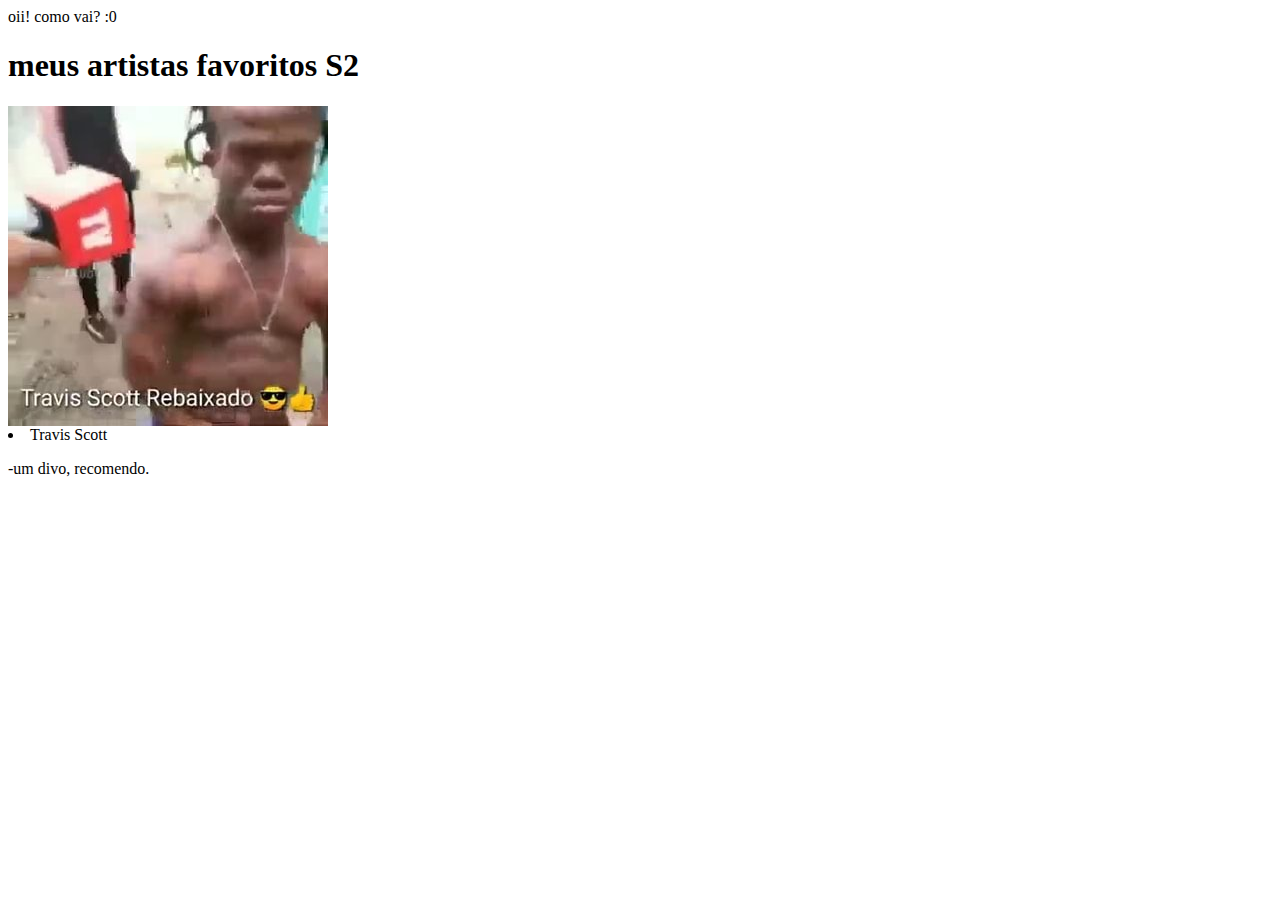
==== meu_site/index.html @ 24ef91eb "minha pagina tem cantores divosos" ====
<html>
    <head>
<title> meu primeiro site</title>
     </head> 
     <body> 
        oii! como vai? :0 
     </body>
<h1>meus artistas favoritos S2
</h1>
<img src="travisrebaixado.jpg?"/>
<li>Travis Scott
</li>
<p>-um divo, recomendo.</p>
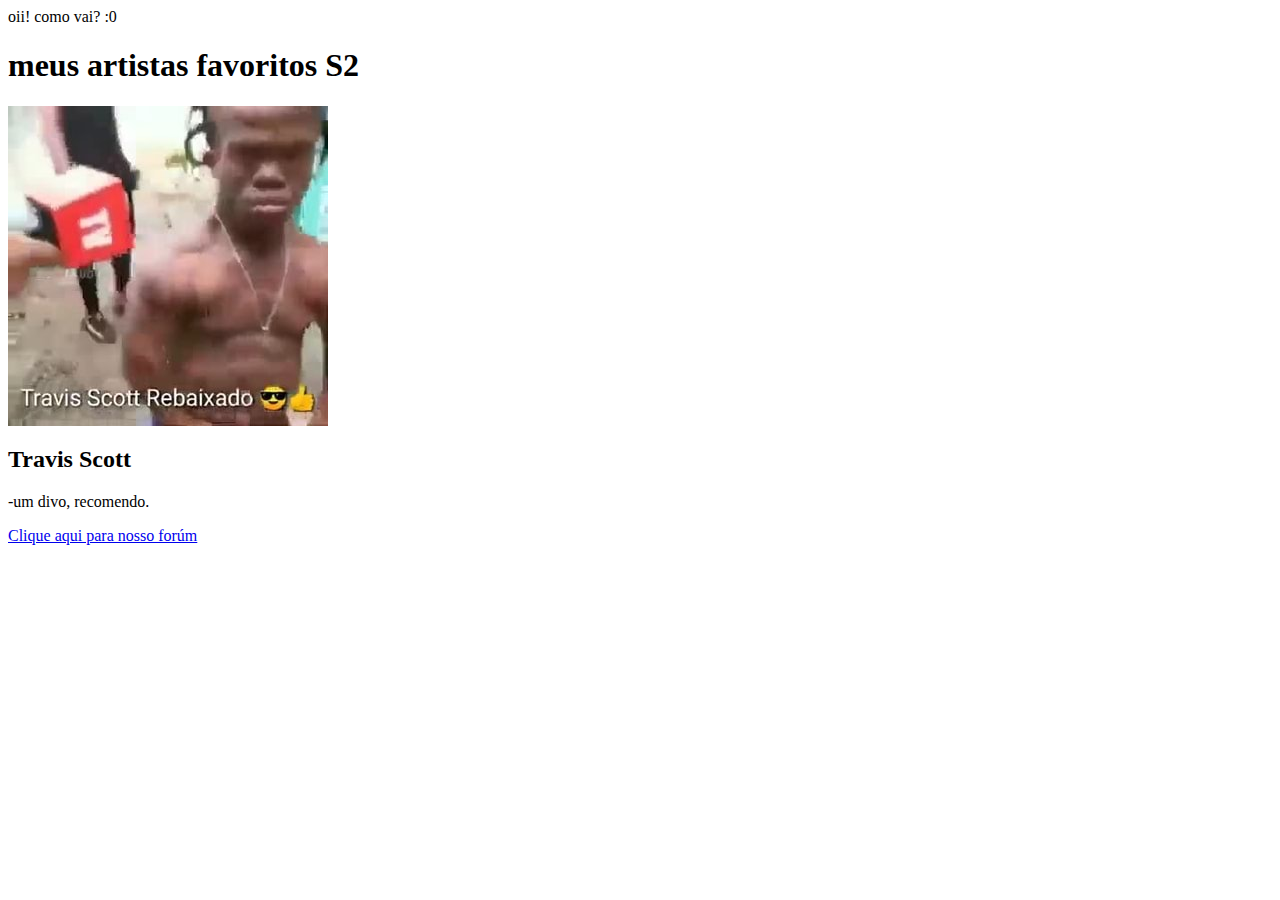
==== commit bdf3887f: "nosso forúm" ====
--- a/meu_site/index.html
+++ b/meu_site/index.html
@@ -8,6 +8,7 @@
 <h1>meus artistas favoritos S2
 </h1>
 <img src="travisrebaixado.jpg?"/>
-<li>Travis Scott
+<h2>Travis Scott</h2>
 </li>
-<p>-um divo, recomendo.</p>+<p>-um divo, recomendo.</p>
+<a href="segunda_pagina.html">Clique aqui para nosso forúm</a>
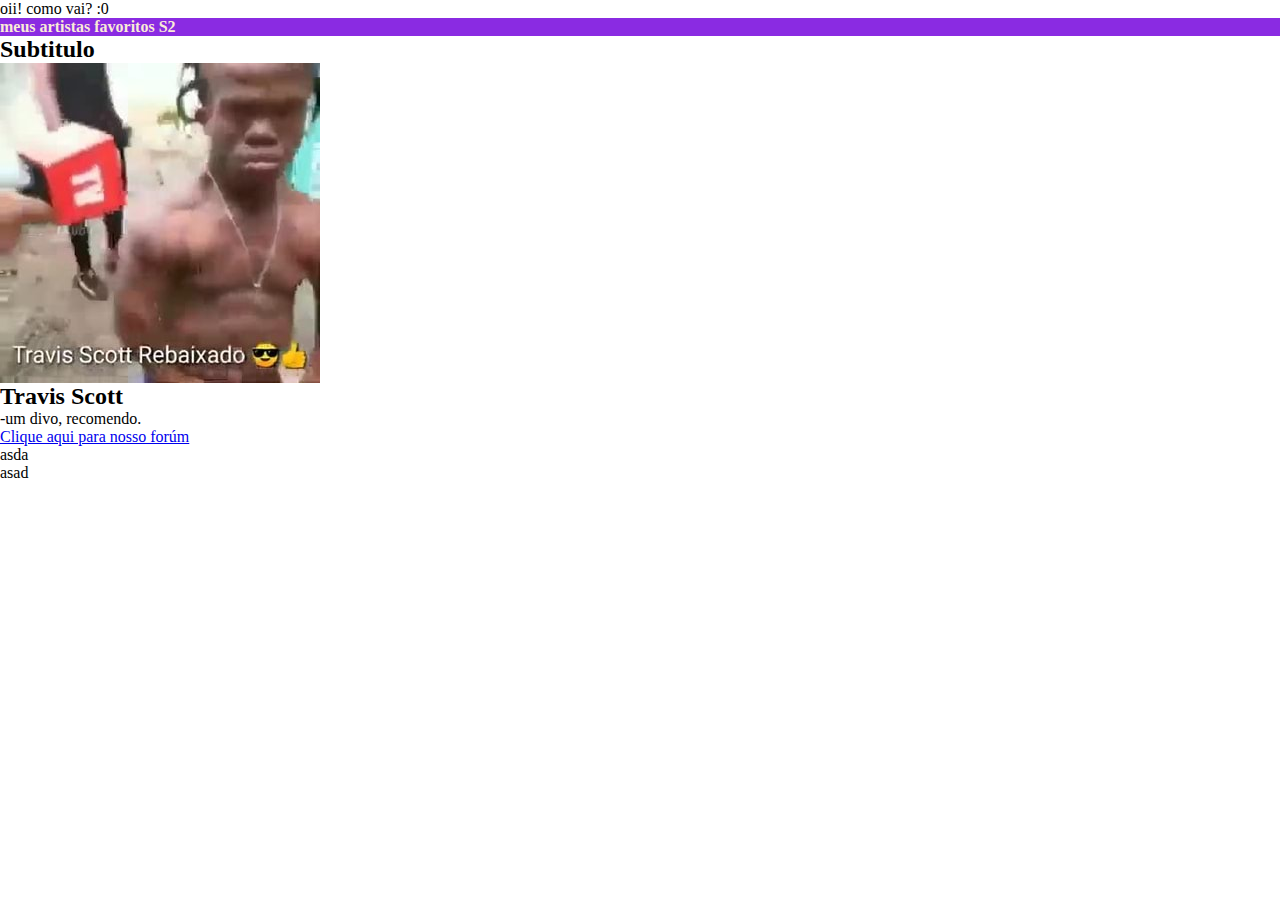
==== commit cd41d70b: "novos conhecimentos" ====
--- a/meu_site/index.html
+++ b/meu_site/index.html
@@ -1,14 +1,41 @@
 <html>
-    <head>
-<title> meu primeiro site</title>
-     </head> 
-     <body> 
-        oii! como vai? :0 
-     </body>
+
+<head>
+    <title> meu primeiro site</title>
+    <style>
+        h1 {
+            background-color: blueviolet;
+            color: antiquewhite;
+            font-size: medium;
+        }
+
+        * {
+            margin: 0;
+            padding: 0;
+            box-sizing: border-box;
+        }
+    </style>
+</head>
+
+<body>
+    oii! como vai? :0
+</body>
 <h1>meus artistas favoritos S2
 </h1>
-<img src="travisrebaixado.jpg?"/>
+<h2>Subtitulo</h2>
+<style> #bloco  { background-color: blue;
+        font-size: xx-large
+    }
+
+    ;
+</style>
+<img src="travisrebaixado.jpg?" />
 <h2>Travis Scott</h2>
 </li>
 <p>-um divo, recomendo.</p>
 <a href="segunda_pagina.html">Clique aqui para nosso forúm</a>
+<div>asda</div>
+<span>asad</span>
+<div id="bloco">
+
+</div>